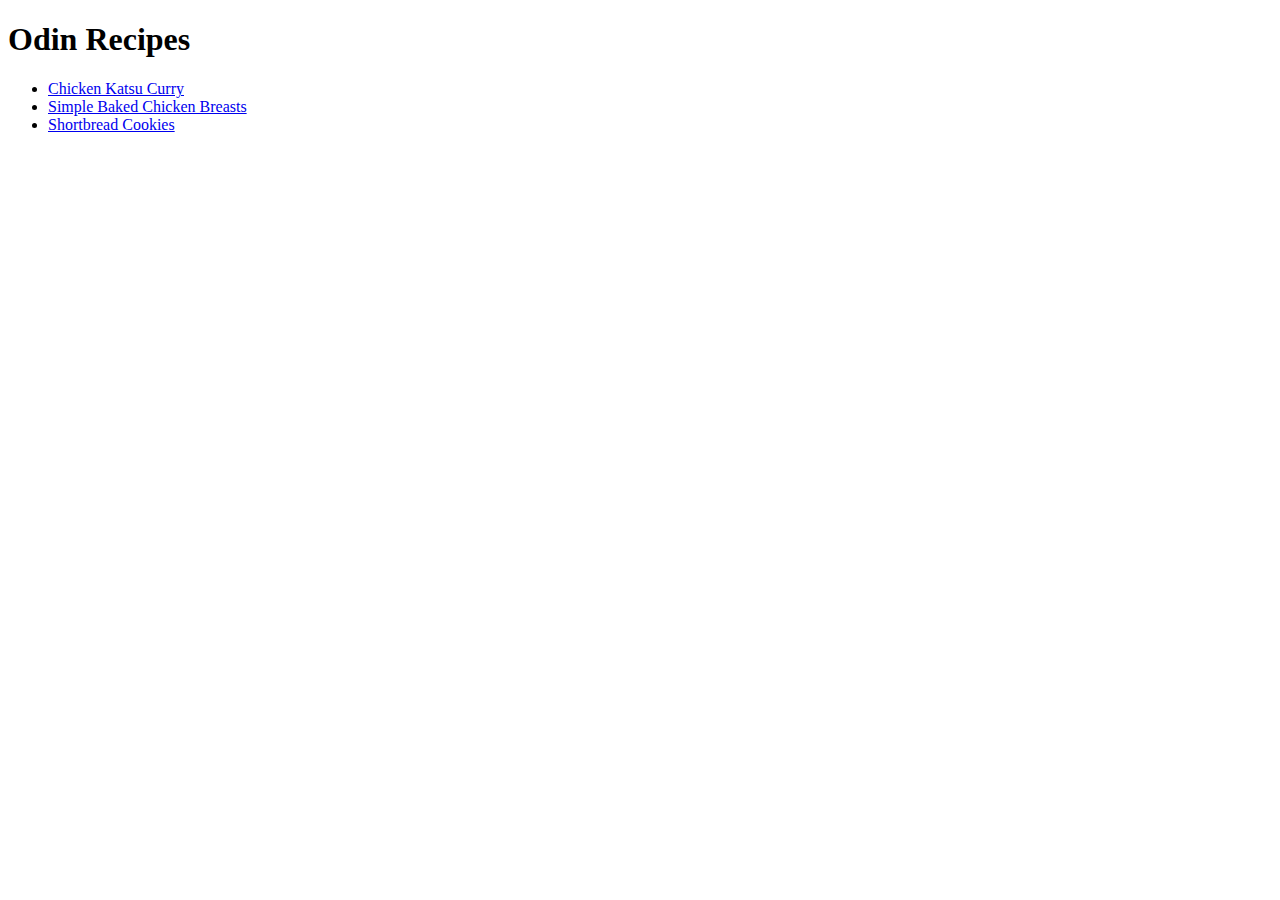
==== index.html @ 682745fd "Finalised code for Odin Recipes project - All 3 recipe pages have been added with links from the mai" ====
<!DOCTYPE html>
<html lang="en">
    <head>
        <title></title>
    </head>
    <body>
        <h1>Odin Recipes</h1>
        <ul>
            <li><a href="recipes/katsucurry.html">Chicken Katsu Curry</a></li>
            <li><a href="recipes/chickenbreasts.html">Simple Baked Chicken Breasts</a></li>
            <li><a href="recipes/shortbreadcookies.html">Shortbread Cookies</a></li>
        </ul>
    </body>
</html>
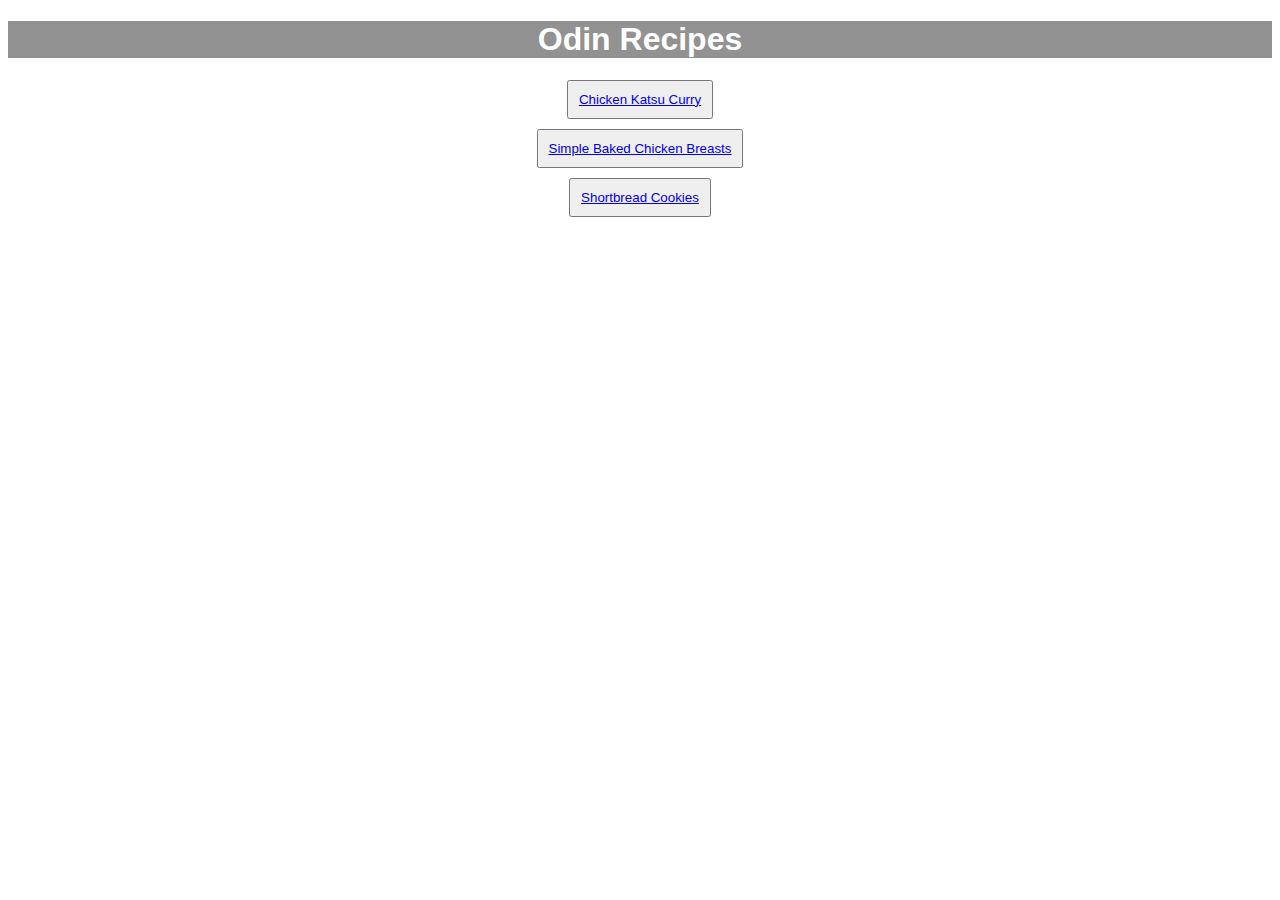
==== commit 8b40298f: "added back home button to all recipe pages" ====
--- a/index.html
+++ b/index.html
@@ -1,14 +1,13 @@
 <!DOCTYPE html>
 <html lang="en">
     <head>
+        <link rel="stylesheet" href="style.css">
         <title></title>
     </head>
     <body>
         <h1>Odin Recipes</h1>
-        <ul>
-            <li><a href="recipes/katsucurry.html">Chicken Katsu Curry</a></li>
-            <li><a href="recipes/chickenbreasts.html">Simple Baked Chicken Breasts</a></li>
-            <li><a href="recipes/shortbreadcookies.html">Shortbread Cookies</a></li>
-        </ul>
+            <button><a href="recipes/katsucurry.html">Chicken Katsu Curry</a></button>
+            <button><a href="recipes/chickenbreasts.html">Simple Baked Chicken Breasts</a></button>
+            <button><a href="recipes/shortbreadcookies.html">Shortbread Cookies</a></button>
     </body>
 </html>--- a/style.css
+++ b/style.css
@@ -0,0 +1,23 @@
+h1 {
+    background-color: rgb(146, 146, 146);
+    color: white;
+    font-weight: bolder;
+    font-family: 'Lucida Sans', 'Lucida Sans Regular', 'Lucida Grande', 'Lucida Sans Unicode', Geneva, Verdana, sans-serif;
+    text-align: center;
+}
+
+ul{
+    background-color: lightgrey;
+    color: pink;
+    font-family: 'Lucida Sans', 'Lucida Sans Regular', 'Lucida Grande', 'Lucida Sans Unicode', Geneva, Verdana, sans-serif;
+    text-align: center;
+}
+
+button {
+    margin: auto;
+    margin-top: 10px;
+    margin-bottom: 10px;
+    display: block;
+    padding: 10px;
+    color: green;
+}